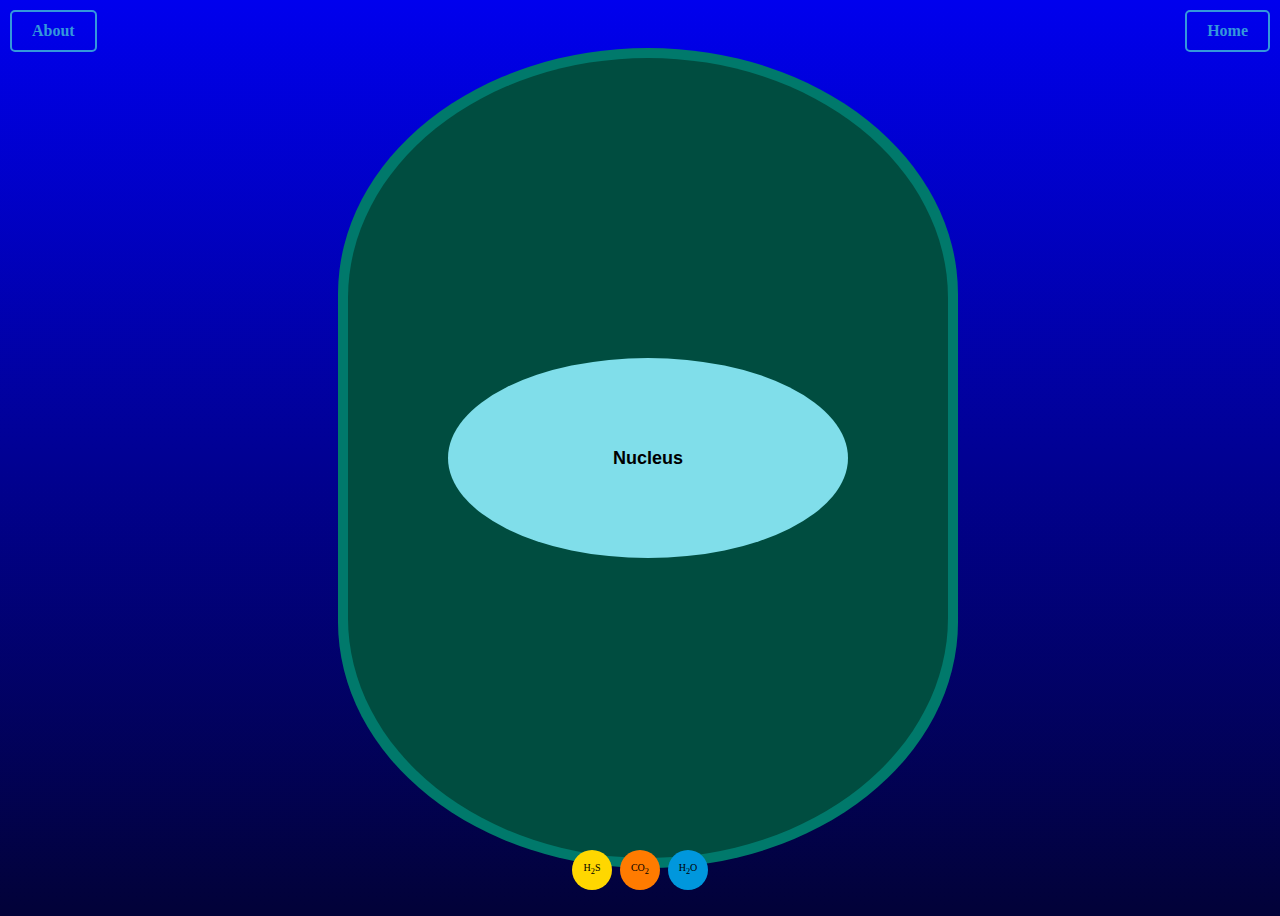
==== microorganism/microorganism.html @ 0f6e2ef5 "Add files via upload" ====
<!DOCTYPE html>
<html lang="en">
<head>
    <meta charset="UTF-8">
    <meta name="viewport" content="width=device-width, initial-scale=1.0">
    <title>Chemosynthesis World</title>
    <link rel="stylesheet" href="microorganism.css">
</head>
<body>
    <div class="microorganism">
        <div class="outer-cell">
            <div class="inner-cell">
                <div class="nucleus">
                    <div class="nucleus-txt">Nucleus</div>
                </div>
            </div>
        </div>
        <div class="materials">
            <div class="sulfide">
                <div class="txt">H<sub>2</sub>S</div>
            </div>
            <div class="carbon-dioxide">  
                <div class="txt">CO<sub>2</sub></div>
            </div>
            <div class="water">
                <div class="txt">H<sub>2</sub>O</div>
            </div>
        </div>
        <div class="by-products">
            <div class="glucose">
                <div class="txt">Glucose</div>
            </div>
            <div class="energy">  
                <div class="txt">Heat</div>
            </div>
            <div class="acid">  
                <div class="txt">H<sub>2</sub>SO<sub>4</sub></div>
            </div>
        </div>
        <div class="explosion"></div>
    </div>
    
    <div id="openModalBtn" class="abt-button">About</div>

    <div id="myModal" class="modal">
        <div class="modal-content">
            <span class="close">&times;</span>
            <h2>How Chemosynthesis Produce Food & Energy?</h2>
           <P>The bacteria or micro-organism absorbs CO<sub>2</sub>, H<sub>2</sub>S & H<sub>2</sub>O. Later it oxidize H<sub>2</sub>S into SO<sub>2</sub> gas,
              generating energy in the form of adenosine triphosphate (ATP), the primary energy carrier in cells. The reaction can be summarized as:
            </P>
            <p><b>2H<sub>2</sub>​S + O<sub>2</sub> ​→ 2SO<sub>2</sub> ​+ 2H<sub>2</sub>​O + ATP</b></p>
            <p>The ATP produced during this oxidation is then utilized in the Calvin cycle or a similar carbon fixation pathway to convert carbon dioxide (CO₂) into organic molecules like glucose (C₆H₁₂O₆). 
               The overall process of carbon fixation during chemosynthesis can be represented as:
            </p>
            <p><b>6CO<sub>2</sub> + 12H<sub>2</sub>O + ATP ​→ C<sub>6</sub>H<sub>12</sub>O<sub>6</sub> + 6O<sub>2</sub> + Energy </b></p>
            <p>In some cases, depending on the bacteria, sulfuric acid (H₂SO₄) may be produced as a byproduct when the oxidized sulfur dioxide (SO₂) further reacts with water:</p>
            <p><b>SO<sub>2</sub> + H<sub>2</sub>O ​→ H<sub>2</sub>SO<sub>4</sub></b></p>
            <p>Thus, this process allows the bacteria to thrive in environments where sunlight is unavailable, such as deep-sea hydrothermal vents, 
                by relying on inorganic chemical reactions to produce energy and synthesize organic compounds.
            </p>
        </div>
    </div>

    <div class="home-button" onclick="init()">Home</div>

    <script src="microorganism.js"></script>        
</body>
</html>
---- microorganism/microorganism.css ----
body{
    width: 100%;
    height: 100%;
    background: linear-gradient(0deg, rgb(2, 2, 56), rgb(0, 0, 238));
}

.microorganism {
    display: flex;
    align-items: center;
    justify-content: center;
    height: 100vh;
}

.outer-cell {
    position: relative;
    width: 600px;
    height: 800px;
    background-color: #00796b;
    border-radius: 50% / 30%;
    padding: 10px;
}

.inner-cell {
    width: 100%;
    height: 100%;
    background-color: #004d40;
    border-radius: 50% / 30%;
    position: relative;
    display: flex;
    justify-content: center; 
    align-items: center; 
}

.nucleus {
    width: 400px;
    height: 200px;
    background-color: #80deea;
    border-radius: 50% ;
    display: flex;
    justify-content: center;
    align-items: center;

    .nucleus-txt {
        font-size: large;
        font-weight: 600;
        font-family: Verdana, Geneva, Tahoma, sans-serif;
    }
}


@keyframes float {
    0%, 100% { transform: translateY(0); }
    50% { transform: translateY(-10px); }
}

.outer-cell {
    animation: float 5s ease-in-out infinite;
}

/* Materials */

.materials {
    position: absolute;
    bottom: 10px;
    left: 50%;
    display: flex;
    gap: 8px;
    transform: translateX(-50%);
}

.sulfide, .carbon-dioxide, .water {
    width: 40px;
    height: 40px;
    border-radius: 50%;
}

.sulfide {
    background-color: #FFD700;

    .txt {
        
        margin-top: 12px;
        font-size: 10px;
        text-align: center;
    }
}

.carbon-dioxide {
    background-color: #ff7b00;

    .txt {
        
        margin-top: 12px;
        font-size: 10px;
        text-align: center;
    }
}

.water {
    background-color: #0097dd;
    
    .txt {
        
        margin-top: 12px;
        font-size: 10px;
        text-align: center;
    }
}

.animate-materials .sulfide, 
.animate-materials .carbon-dioxide, 
.animate-materials .water {
    animation: materials-flow 4s infinite linear;
}

@keyframes materials-flow {
    0% { transform: translateY(0); opacity: 0; }
    50% { opacity: 1; }
    100% { transform: translateY(-350px); opacity: 0; }
}

/* Explosion */
@keyframes explosion {
    0% { transform: scale(0); opacity: 1; }
    100% { transform: scale(2); opacity: 0; }
}

.explosion {
    position: absolute;
    display: flex;
    justify-content: center;
    align-items: center;
    width: 100px;
    height: 100px;
    background-color: #ff5252;
    border-radius: 50%;
    transform: scale(0);
    opacity: 0;
    animation: explosion 0.5s ease-in-out forwards;
    display: none; /* Start hidden */
}

/* By Products */
.by-products {
    position: absolute;
    justify-content: center;
    align-items: center;
    left: 50%;
    display: flex;
    gap: 8px;
    transform: translateX(-50%);
}

.glucose, .energy, .acid {
    width: 40px;
    height: 40px;
    border-radius: 50%;
}



.glucose {
    background-color: #ffffff;

    .txt {
        
        margin-top: 12px;
        font-size: 10px;
        text-align: center;
    }
}

.acid {
    background-color: #ffe600;

    .txt {
        
        margin-top: 12px;
        font-size: 10px;
        text-align: center;
    }
}

.energy {
    background-color: #b30e02;

    .txt {
        
        margin-top: 12px;
        font-size: 10px;
        text-align: center;
    }
}

.animate-products .glucose,
.animate-products .acid, 
.animate-products .energy {
    animation: materials-flow 4s infinite linear;
}


@keyframes products-flow {
    0% { transform: translateY(0); opacity: 0; }
    50% { opacity: 1; }
    100% { transform: translateY(-350px); opacity: 0; }
}

/* About button */
.abt-button {
    margin: 10px;
    padding: 10px 20px;
    top: 0;
    left: 0;
    position: absolute;  
    background: transparent;
    border: 2px solid #3498db; 
    color: #3498db; 
    font-size: 16px; 
    font-weight: bold; 
    border-radius: 5px; 
    cursor: pointer; 
    transition: background-color 0.3s ease, color 0.3s ease; 
}

.abt-button:hover {
    background-color: #3498db; 
    color: white; 
}

/* Modal Container */
.modal {
    display: none; 
    position: fixed; 
    z-index: 1; 
    left: 0;
    top: 0;
    width: 100%; 
    height: 100%; 
    overflow: auto; 
    background-color: rgba(155, 154, 154, 0.4); 
}

/* Modal Content */
.modal-content {
    background: rgba(255, 255, 255, 0.1);
    backdrop-filter: blur(20px);
    box-shadow: 0 4px 30px rgba(0, 0, 0, 0.1);
    margin: 15% auto; 
    padding: 20px;
    border-radius: 10px;
    width: 80%; 
    max-width: 500px; 
    box-shadow: 0px 0px 10px 0px rgba(0, 0, 0, 0.2);
}

/* Close Button */
.close {
    color: #aaa;
    float: right;
    font-size: 28px;
    font-weight: bold;
    cursor: pointer;
}

.close:hover,
.close:focus {
    color: rgb(255, 0, 0);
    text-decoration: none;
    cursor: pointer;
}

/* Home button */
.home-button {
    margin: 10px;
    padding: 10px 20px;
    top: 0;
    right: 0;
    position: absolute;  
    background: transparent;
    border: 2px solid #3498db; 
    color: #3498db; 
    font-size: 16px; 
    font-weight: bold; 
    border-radius: 5px; 
    cursor: pointer; 
    transition: background-color 0.3s ease, color 0.3s ease; 
}

.home-button:hover {
    background-color: #3498db; 
    color: white;
}
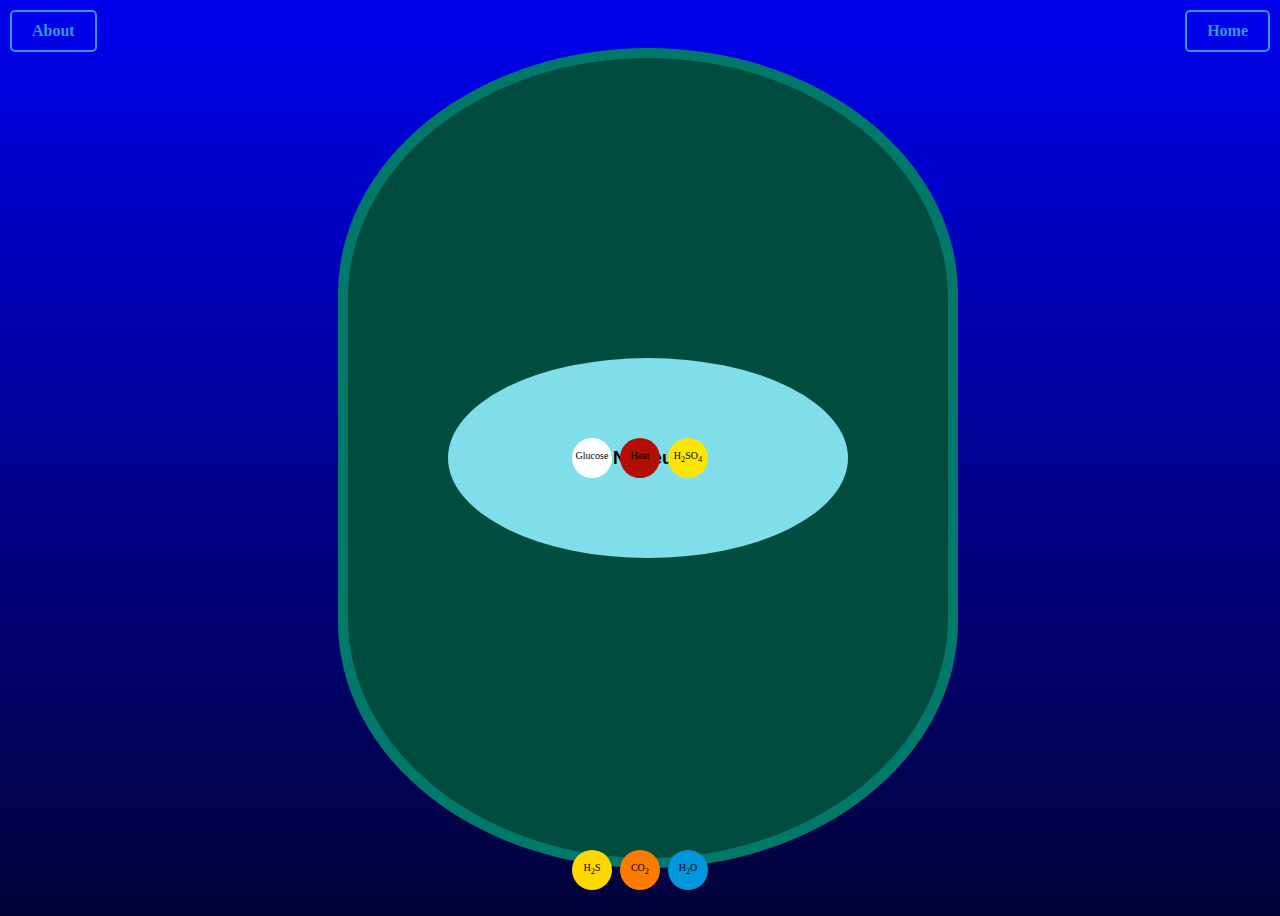
==== commit 91c48bb4: "Update microorganism.html" ====
--- a/microorganism/microorganism.html
+++ b/microorganism/microorganism.html
@@ -42,7 +42,7 @@
     
     <div id="openModalBtn" class="abt-button">About</div>
 
-    <div id="myModal" class="modal">
+    <div id="aboutModal" class="modal">
         <div class="modal-content">
             <span class="close">&times;</span>
             <h2>How Chemosynthesis Produce Food & Energy?</h2>
